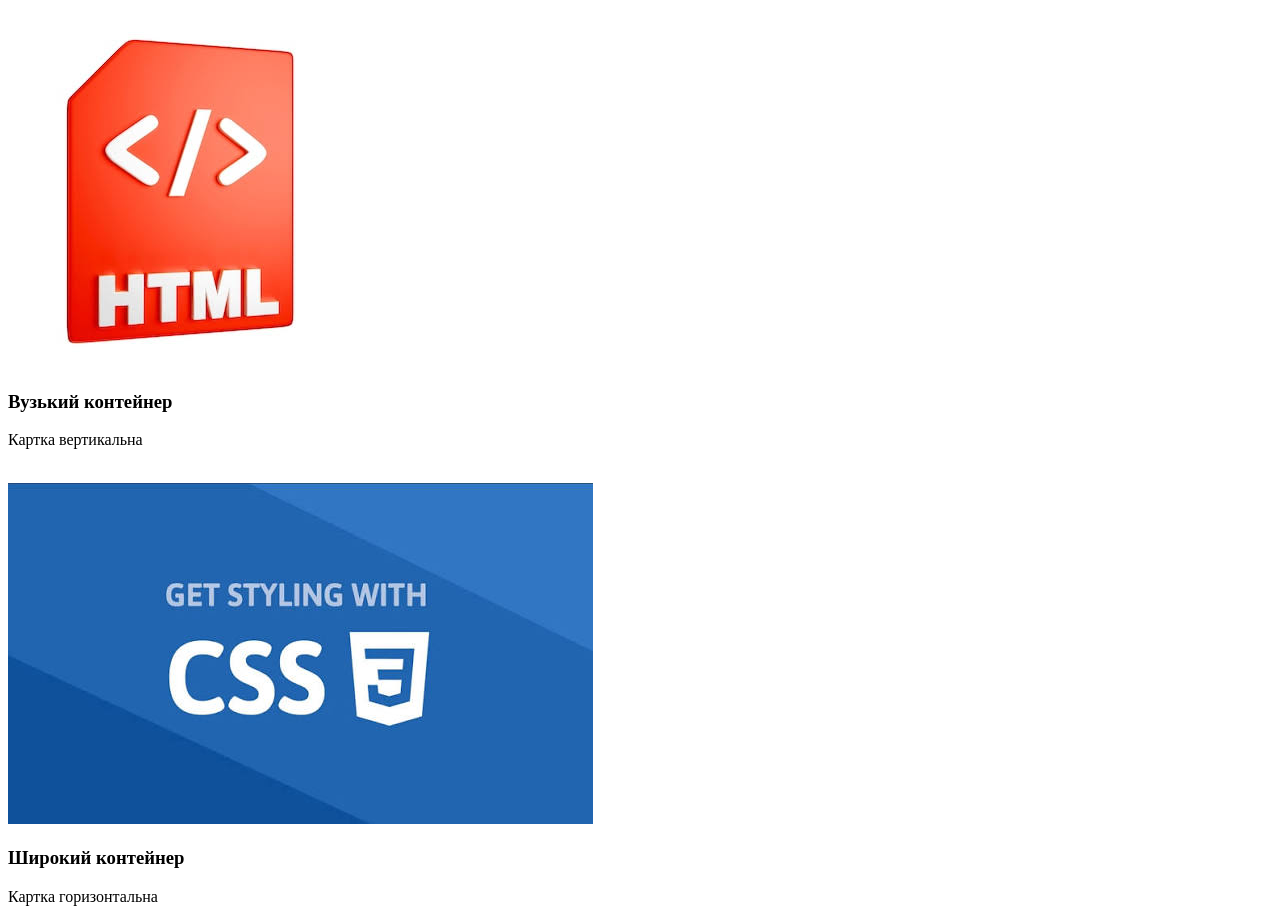
==== index4.html @ 6b0e9be8 "Add index4.html, style4.css, and image" ====
<!doctype html>
<html lang="uk">
  <head>
    <meta charset="UTF-8" />
    <meta name="viewport" content="width=device-width, initial-scale=1.0" />
    <title>Container Queries</title>
    <link rel="stylesheet" href="2.css" />
  </head>
  <body>
    <div class="box narrow">
      <div class="card">
        <img src="html.jpeg" alt="картинка" />
        <div class="card__info">
          <h3>Вузький контейнер</h3>
          <p>Картка вертикальна</p>
        </div>
      </div>
    </div>

    <br />

    <div class="box wide">
      <div class="card">
        <img src="ii.jpeg" alt="картинка" />
        <div class="card__info">
          <h3>Широкий контейнер</h3>
          <p>Картка горизонтальна</p>
        </div>
      </div>
    </div>
  </body>
</html>
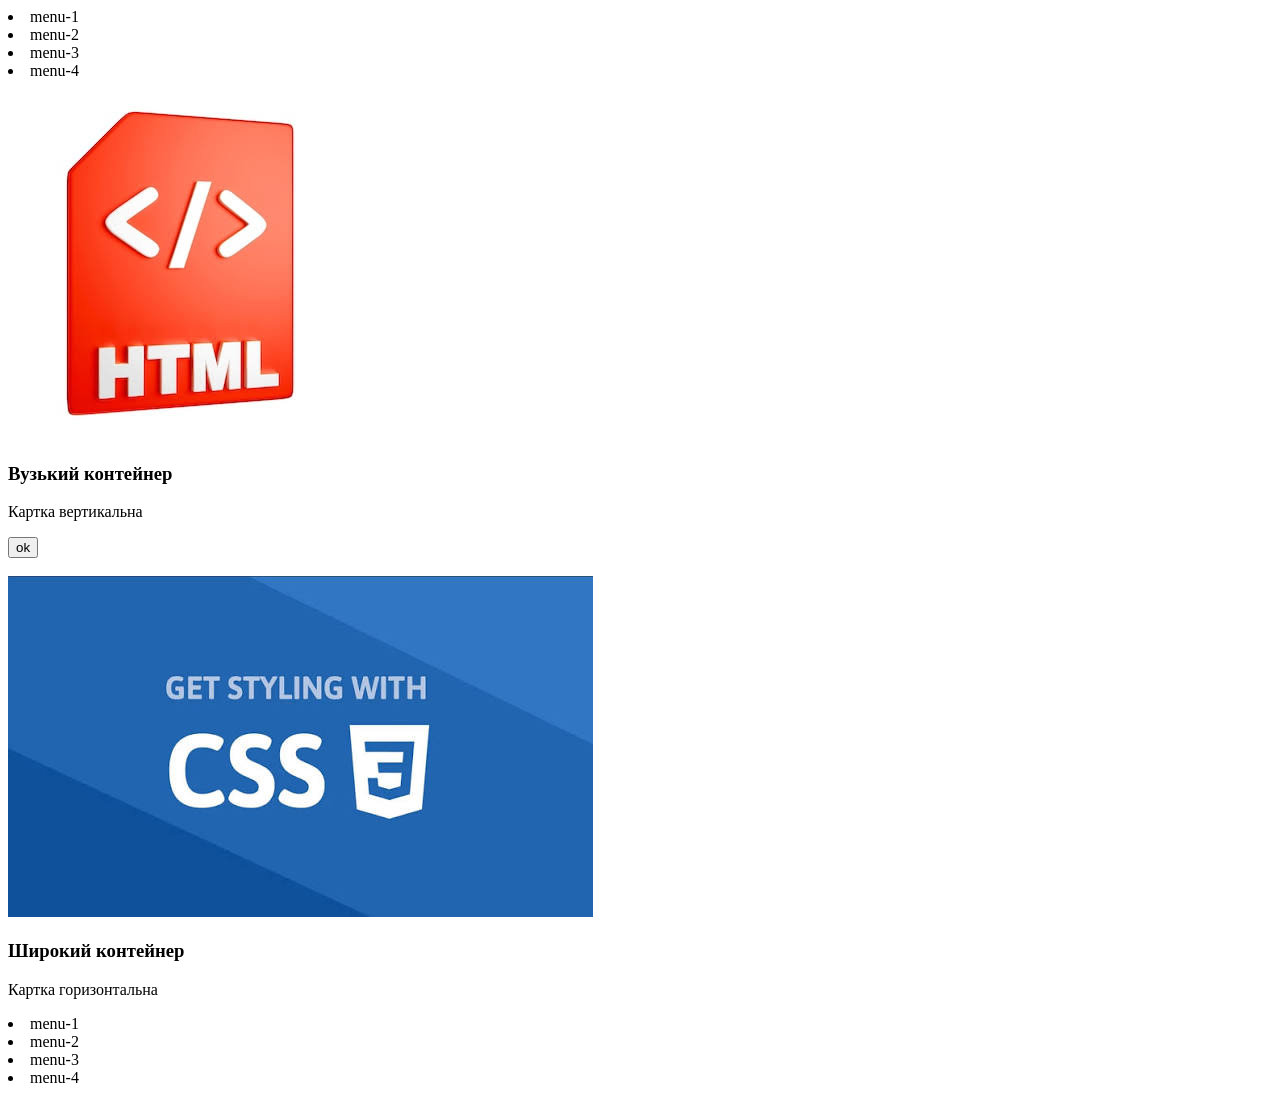
==== commit 888323c4: "feat: add index5.html for mobile-first assignment" ====
--- a/index4.html
+++ b/index4.html
@@ -5,28 +5,51 @@
     <meta name="viewport" content="width=device-width, initial-scale=1.0" />
     <title>Container Queries</title>
     <link rel="stylesheet" href="2.css" />
+    <link rel="preconnect" href="https://fonts.googleapis.com" />
+    <link rel="preconnect" href="https://fonts.gstatic.com" crossorigin />
+    <link
+      href="https://fonts.googleapis.com/css2?family=Roboto:ital,wght@0,100..900;1,100..900&display=swap"
+      rel="stylesheet"
+    />
   </head>
   <body>
-    <div class="box narrow">
-      <div class="card">
-        <img src="html.jpeg" alt="картинка" />
-        <div class="card__info">
-          <h3>Вузький контейнер</h3>
-          <p>Картка вертикальна</p>
+    <header>
+      <li>menu-1</li>
+      <li>menu-2</li>
+      <li>menu-3</li>
+      <li>menu-4</li>
+    </header>
+    <main>
+      <div class="box narrow">
+        <div class="card">
+          <img src="html.jpeg" alt="картинка" />
+          <div class="card__info">
+            <h3>Вузький контейнер</h3>
+            <p>Картка вертикальна</p>
+            <button>ok</button>
+          </div>
         </div>
       </div>
-    </div>
+      <script>
+        alert("Привіт, світ!");
+      </script>
+      <br />
 
-    <br />
-
-    <div class="box wide">
-      <div class="card">
-        <img src="ii.jpeg" alt="картинка" />
-        <div class="card__info">
-          <h3>Широкий контейнер</h3>
-          <p>Картка горизонтальна</p>
+      <div class="box wide">
+        <div class="card">
+          <img src="ii.jpeg" alt="картинка" />
+          <div class="card__info">
+            <h3>Широкий контейнер</h3>
+            <p>Картка горизонтальна</p>
+          </div>
         </div>
       </div>
-    </div>
+    </main>
+    <footer>
+      <li>menu-1</li>
+      <li>menu-2</li>
+      <li>menu-3</li>
+      <li>menu-4</li>
+    </footer>
   </body>
 </html>
